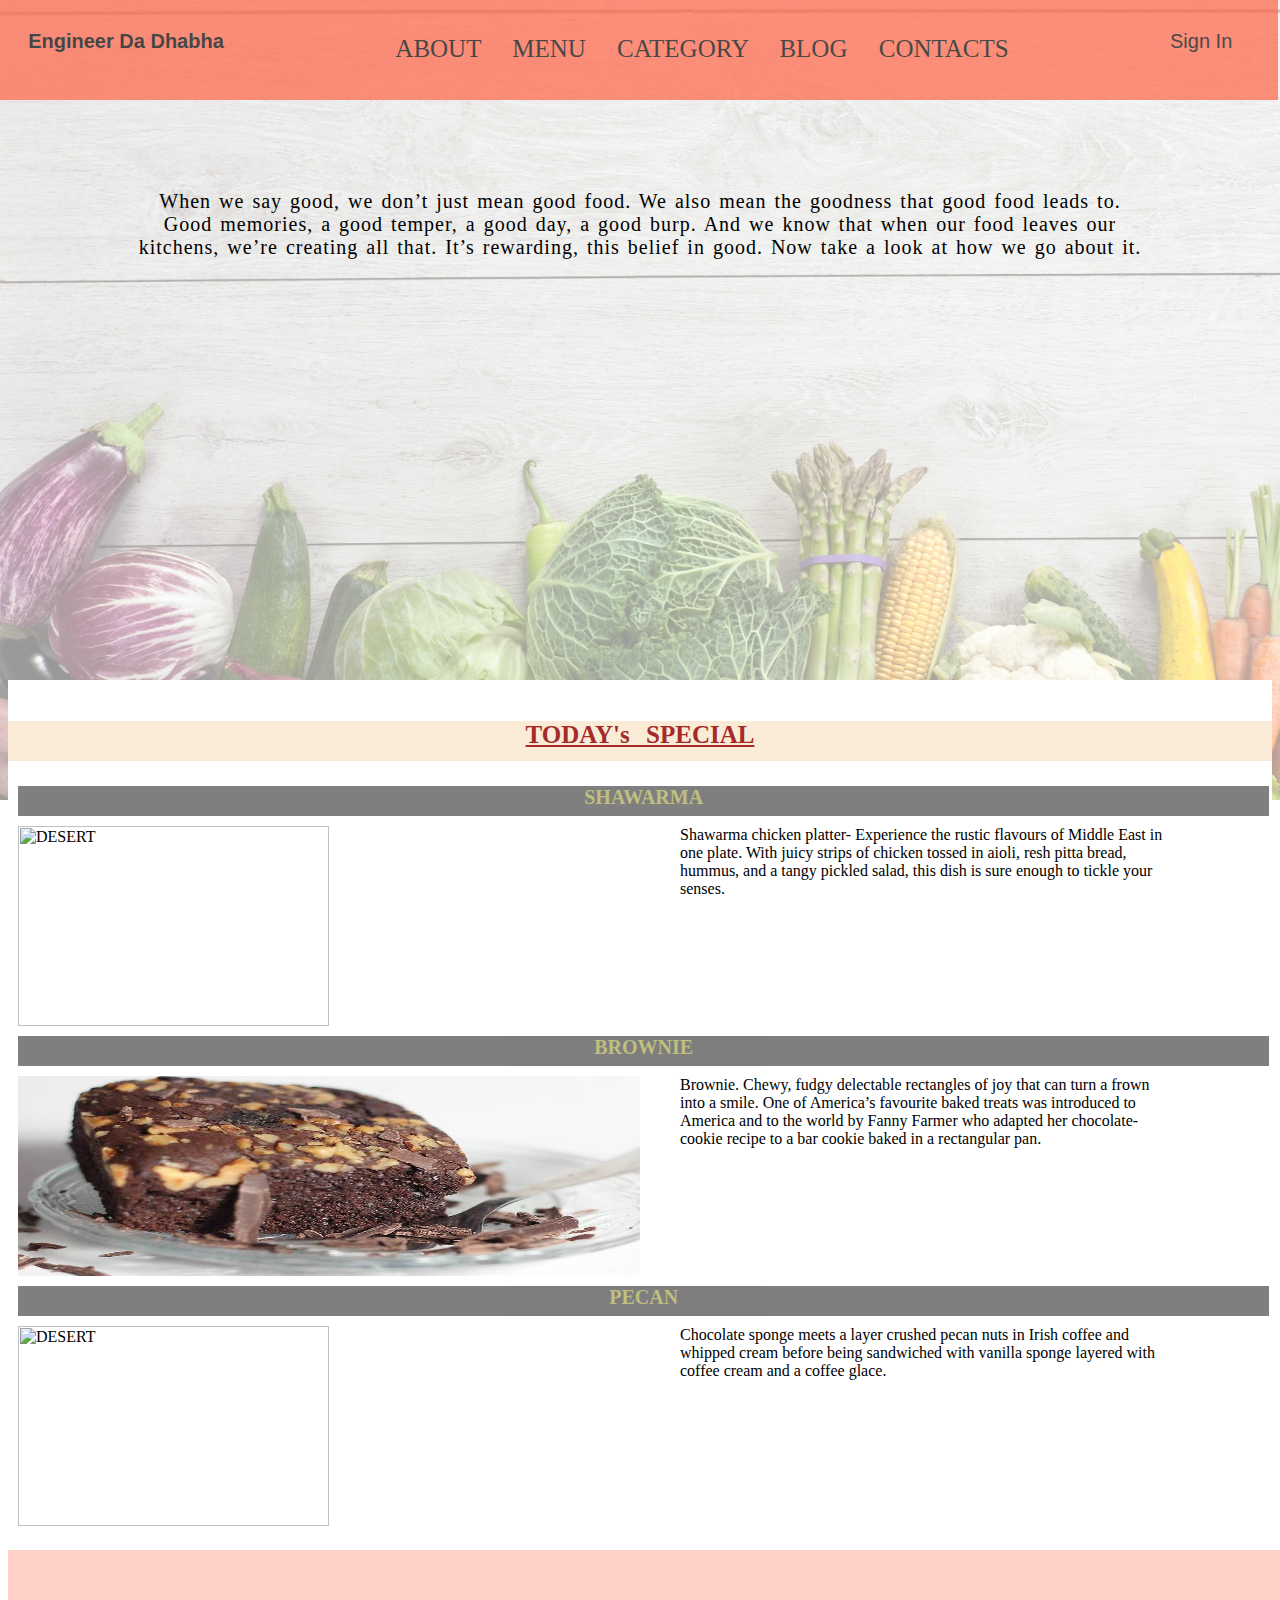
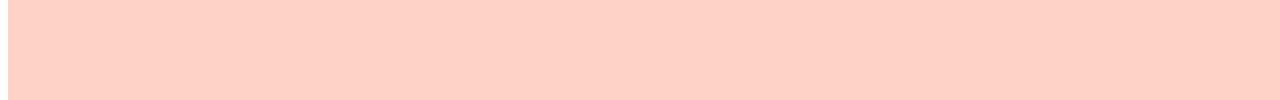
==== index.html @ 1e798621 "created responsive webpage" ====
<!DOCTYPE <!DOCTYPE html>
<html>
<head>
    <meta charset="utf-8" />
    <meta http-equiv="X-UA-Compatible" content="IE=edge">
    <title>Engg Da Dhabaa</title>
    <meta name="viewport" content="width=device-width, initial-scale=1">
    <link rel="stylesheet" type="text/css" media="screen" href="css/style.css" />
   
    
</head>

<body>
    <header class="header container">
        <div class="logo">
            <a><b>Engineer Da Dhabha</b></a>
        </div>
        <nav class="navbar">
            <a href="#home">ABOUT</a>
            <a href="#menu">MENU</a>
            <a href="#category">CATEGORY</a>
            <a href="#blog">BLOG</a>
            <a href="#contacts">CONTACTS</a>
           
        </nav>
        <div class="user">
                <a href="#">Sign In</a>
            </div>   
             
    </header>
    <section id="home">
        <content class="content bgimg">
                <p>
                        When we say good, we don’t just mean good food.
                         We also mean the goodness that good food leads to. Good memories, a good temper, a good day, a good burp.
                          And we know that when our food leaves our kitchens, we’re creating all that. 
                        It’s rewarding, this belief in good. Now take a look at how we go about it.
                </p>
            </content>        
    </section>
    <section id="menu">
        
            <dl class="menulist">
                <h3>TODAY's SPECIAL</h3>
                    <dt>SHAWARMA</dt>
                <div>
                    <img src="image/shawarma.jpg" alt="DESERT" class="responsive">
                
                    
                    <dd>Shawarma chicken platter- Experience the rustic flavours of Middle East in one plate. With juicy strips of chicken tossed in aioli, 
                        resh pitta bread, hummus, and a tangy pickled salad, this dish is sure enough to tickle your senses.
                    </dd>
                
            </div>
            <dt>BROWNIE</dt>
            <div>
                    
                    <img src="image/chocowalnut.jpg" alt="DESERT" class="responsive">
                
                    <dd>Brownie. Chewy, fudgy delectable rectangles of joy that can turn a frown into a smile. 
                        One of America’s favourite baked treats was introduced to America and 
                        to the world by Fanny Farmer who adapted her chocolate-cookie recipe to a bar cookie baked in a rectangular pan. 
                    </dd>
                
            </div>
            <dt>PECAN</dt>
            <div>
                    <img src="image/pecan.jpg" alt="DESERT" class="responsive">
                
                    <dd>Chocolate sponge meets a layer crushed pecan 
                        nuts in Irish coffee and whipped cream before being 
                        sandwiched with vanilla sponge layered with coffee cream and a coffee glace.
                    </dd>
                
            </div>
                                        
            </dl>
            <!---
             <iframe width="420" height="315"
                src="https://www.youtube.com/embed/tgbNymZ7vqY?controls=0">
            </iframe>
          --> 

    </section>
    <section id="category">

    </section>
    <section></section>
    <footer class="footer">

    </footer>
</body>
</html>
---- css/style.css ----
.header
{
        width:100%;
        height: 100px;
        background-color:tomato;
        color:black;
        font-family: Verdana, Geneva, Tahoma, sans-serif;
        font-size: 20px;
        display: flex;
        position: fixed;
        top: 0;
        margin-left:-10px;;
    
        text-align: center;
        opacity: 0.7;
        
        
        
}
.logo
{
    width:20%;
    height:50%;
    margin-left: 0px;
    margin-top: 30px;
}
.navbar
{
    width:70%;
    height: 50%;
    margin-right: 20px;
    margin-top: 35px;
    word-spacing: 25px;
    font:menu;
    font-size: 25px;
    font-family: 'Times New Roman', Times, serif;
    font-weight:200;
}
.user
{
    margin-top: 30px;
}
a{
    text-decoration: none;
    color: black;
}
#home
{
display: flex;
width: 100%;
height: 400px; 
margin-top: 130px;
}
.bgimg::before
{
    background-image:url("../image/bgfood.jpg");
    background-size: cover;
    content: "";
    display: block;
    position: absolute;
    top: 0;
    left: 0;
    width: 100%;
    height: 100%;
    z-index: -2;
    opacity: 0.4;
    margin-top: -100px;
}

.content
{
    
    width: 80%;
    height:80%;
    margin: auto;
    text-align: center;
    font: italic;
    font-family: 'Times New Roman', Times, serif;
    font-size: 20px;
    font-weight: 100;
    letter-spacing: 1px;
    word-spacing: 2px;
}
.vedio
{
    width:40%;
    height: 80%;
    margin:auto;
}
#menu
{
    display: flex;
    width: 100%;
    height:500px;
    background-color:white;
    margin-top:150px;
    
}
.menulist div{
   display:flex;
   margin: 0 10 10 10;
}
.menulist dd{
   width:40%;
   height:200px;
   font-size: 100%;
   font-family: 'Times New Roman', Times, serif;
   font-weight: 100;
}
.menulist dt{
   width: 99%;
   height:30px;
   background-color: black ;
   opacity: 0.5;
   color:olive;
   font-size: 20px;
   font-weight:bold;
   margin:10px;
   
   text-align: center;
}
h3{
   text-align:center;
   text-decoration-line: underline;
   background-color: antiquewhite;
   color: brown;
   font-size: 25px;
   font-weight: bolder;
   height:40px;
   word-spacing: 10px;
   
   
}
.responsive{
   width:50%;
   height: 200px
} 
.footer
{
   width: 100%;
   height:150px;
   background-color: tomato;
   opacity: 0.3;
   position: absolute;
   margin-top:370px ;
   
 }
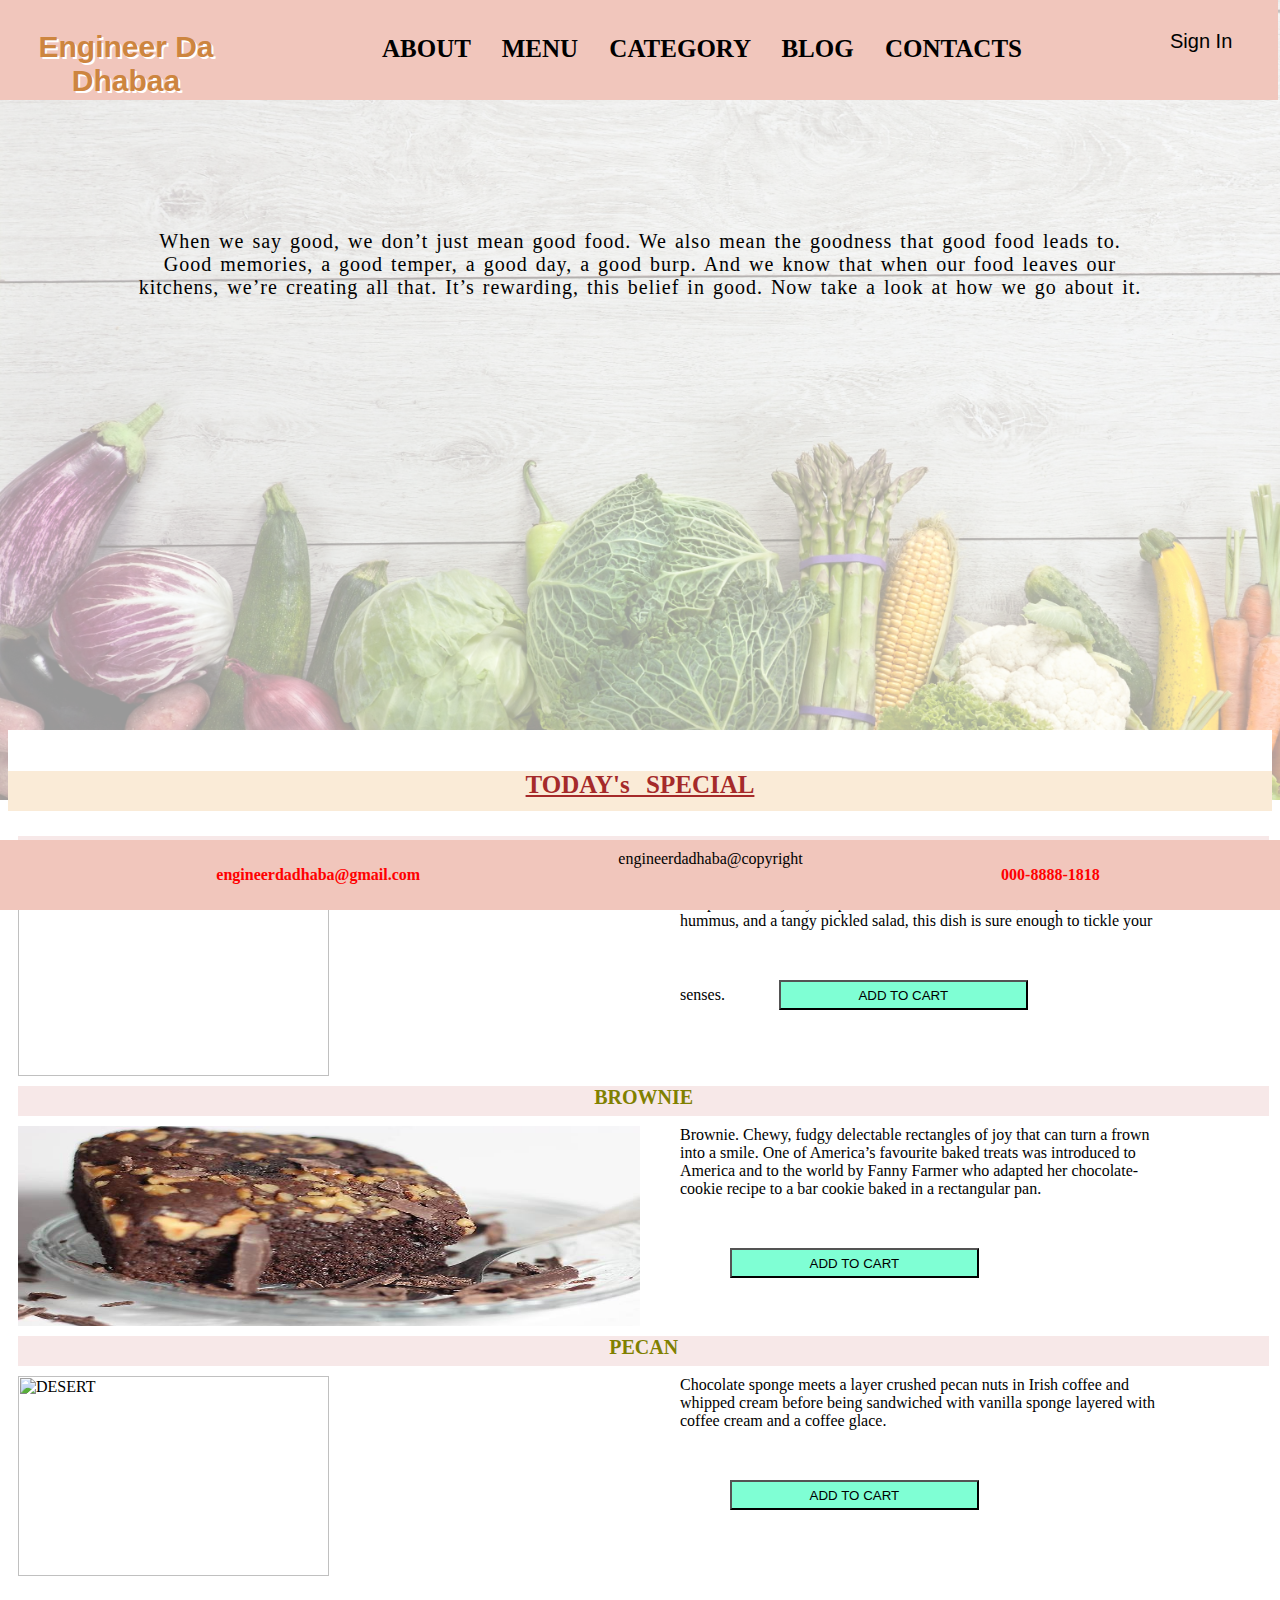
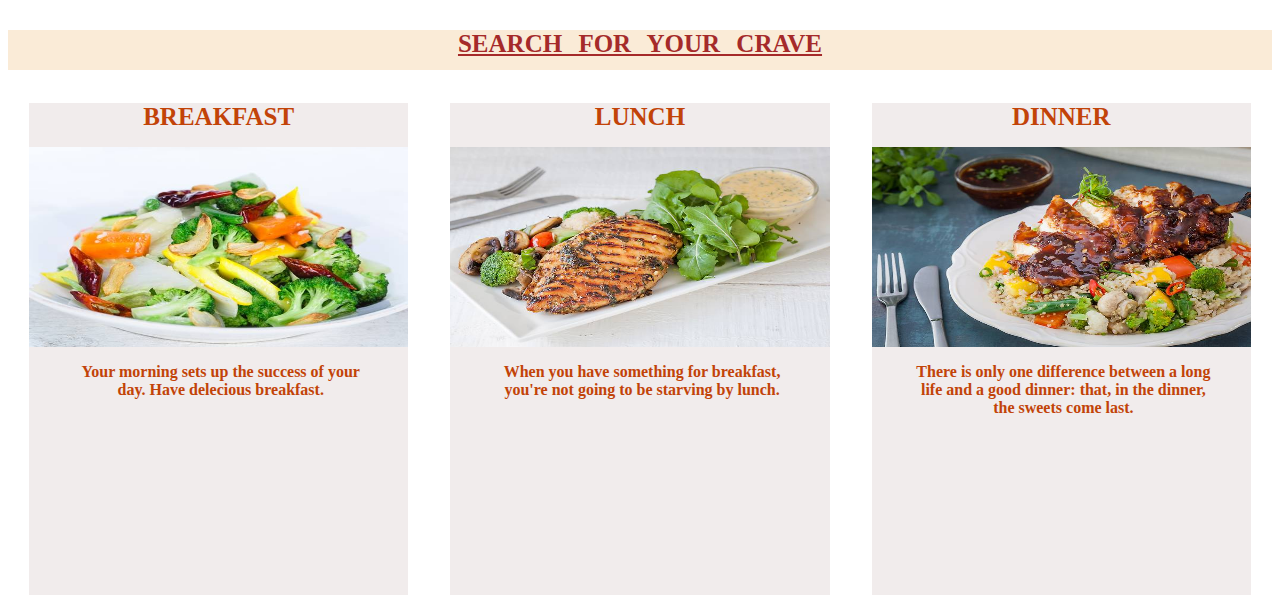
==== commit e465e2e2: "created responsive webpage" ====
--- a/index.html
+++ b/index.html
@@ -13,7 +13,7 @@
 <body>
     <header class="header container">
         <div class="logo">
-            <a><b>Engineer Da Dhabha</b></a>
+            <a><b>Engineer Da Dhabaa</b></a>
         </div>
         <nav class="navbar">
             <a href="#home">ABOUT</a>
@@ -35,6 +35,8 @@
                          We also mean the goodness that good food leads to. Good memories, a good temper, a good day, a good burp.
                           And we know that when our food leaves our kitchens, we’re creating all that. 
                         It’s rewarding, this belief in good. Now take a look at how we go about it.
+
+
                 </p>
             </content>        
     </section>
@@ -49,6 +51,7 @@
                     
                     <dd>Shawarma chicken platter- Experience the rustic flavours of Middle East in one plate. With juicy strips of chicken tossed in aioli, 
                         resh pitta bread, hummus, and a tangy pickled salad, this dish is sure enough to tickle your senses.
+                        <button type="button">ADD TO CART</button>
                     </dd>
                 
             </div>
@@ -60,6 +63,7 @@
                     <dd>Brownie. Chewy, fudgy delectable rectangles of joy that can turn a frown into a smile. 
                         One of America’s favourite baked treats was introduced to America and 
                         to the world by Fanny Farmer who adapted her chocolate-cookie recipe to a bar cookie baked in a rectangular pan. 
+                        <button type="button">ADD TO CART</button>
                     </dd>
                 
             </div>
@@ -70,6 +74,7 @@
                     <dd>Chocolate sponge meets a layer crushed pecan 
                         nuts in Irish coffee and whipped cream before being 
                         sandwiched with vanilla sponge layered with coffee cream and a coffee glace.
+                        <button type="button">ADD TO CART</button>
                     </dd>
                 
             </div>
@@ -82,12 +87,54 @@
           --> 
 
     </section>
-    <section id="category">
+    <section id="category" class="category">
+        <h4>
+            SEARCH FOR YOUR CRAVE
+        </h4>
+        <dl class="flex-container">
+            <div>
+                <dt class="bft">BREAKFAST
+                </dt>
+                <p>
+                    <img src="image/bft.jpg" alt="BREAKFAST" class="responsive">
 
+                    <dd>Your morning sets up the success of your day. 
+                        Have delecious breakfast.
+                        
+                    </dd>
+               </p>
+              </div>
+              <div>
+               
+                <dt class="lunch">LUNCH
+                </dt>
+                <p>
+                    <img src="image/lunch.jpg" class="responsive">
+                    <dd>
+                            When you have something for breakfast, you're not going to be starving by lunch.
+                    </dd>
+                </p>
+            </div>
+            <div>
+               
+                <dt class="dinner">DINNER 
+                </dt>
+                <p>
+                    <img src="image/dinner.jpg"class="responsive">
+                    <dd>
+                            There is only one difference between a long life and a good dinner: 
+                            that, in the dinner, the sweets come last. 
+
+                    </dd>
+            </p>
+            </div>
+        </dl>
     </section>
     <section></section>
-    <footer class="footer">
-
+    <footer class="footer contact">
+           <p>engineerdadhaba@gmail.com</p>
+            <span>engineerdadhaba@copyright</span>
+           <p>000-8888-1818</p>
     </footer>
 </body>
 </html>--- a/css/style.css
+++ b/css/style.css
@@ -3,7 +3,7 @@
 {
         width:100%;
         height: 100px;
-        background-color:tomato;
+        background-color: rgb(241, 198, 188);
         color:black;
         font-family: Verdana, Geneva, Tahoma, sans-serif;
         font-size: 20px;
@@ -13,10 +13,17 @@
         margin-left:-10px;;
     
         text-align: center;
-        opacity: 0.7;
-        
-        
-        
+        
+        
+        
+        
+}
+button{
+    background-color: aquamarine;
+    width:50%;
+    height:30px;
+    color:black;
+    margin:50px;
 }
 .logo
 {
@@ -33,9 +40,10 @@
     margin-top: 35px;
     word-spacing: 25px;
     font:menu;
+    
     font-size: 25px;
     font-family: 'Times New Roman', Times, serif;
-    font-weight:200;
+    font-weight:bolder;
 }
 .user
 {
@@ -50,7 +58,7 @@
 display: flex;
 width: 100%;
 height: 400px; 
-margin-top: 130px;
+margin-top: 170px;
 }
 .bgimg::before
 {
@@ -94,14 +102,14 @@
     width: 100%;
     height:500px;
     background-color:white;
-    margin-top:150px;
+    margin-top:160px;
     
 }
 .menulist div{
    display:flex;
    margin: 0 10 10 10;
 }
-.menulist dd{
+.menulist dd , .category dd{
    width:40%;
    height:200px;
    font-size: 100%;
@@ -111,8 +119,8 @@
 .menulist dt{
    width: 99%;
    height:30px;
-   background-color: black ;
-   opacity: 0.5;
+   background-color: rgb(247, 232, 232) ;
+  
    color:olive;
    font-size: 20px;
    font-weight:bold;
@@ -120,7 +128,7 @@
    
    text-align: center;
 }
-h3{
+h3,h4{
    text-align:center;
    text-decoration-line: underline;
    background-color: antiquewhite;
@@ -138,11 +146,75 @@
 } 
 .footer
 {
-   width: 100%;
-   height:150px;
-   background-color: tomato;
-   opacity: 0.3;
-   position: absolute;
-   margin-top:370px ;
-   
- }
+    width:100%;
+    height:50px;
+    bottom: -10;
+     position: fixed;
+    background-color: rgb(241, 198, 188);
+    padding: 10px 20px;
+    color:black;
+    margin-left:-10px;
+    
+}
+.category
+{
+    width:100%;
+    background-color: white;
+    height:400px;
+    margin-top: 400px;
+}
+.flex-container
+{
+    display:flex;
+    margin:auto;
+}
+.flex-container p{
+    display:flex;
+    direction:row-reverse;
+}
+.category div{
+    width:30%;
+    height:80%;
+    background-color: rgb(241, 236, 236);
+    margin:auto;
+}
+.category img{
+    margin-left:0;
+    width:100%;
+}
+.category dd{
+    width: 80%;
+    text-align: center;
+    color:rgb(194, 67, 8);
+    font-size:100%;
+    font-family: 'Times New Roman', Times, serif;
+    font-weight: bolder;
+}
+.lunch , .bft , .dinner {
+    font-family: 'Times New Roman', Times, serif;
+    color:rgb(194, 67, 8);
+    
+    font-weight: bold;
+    text-align: center;
+    font-size: 25px;
+    
+}
+.footer p{
+    
+    font-weight: bolder;
+    color:red;
+    margin:auto;
+}
+.contact{
+    display:flex;
+}
+span{
+    text-align: center;
+}
+.logo b{
+    text-shadow: 2px 2px #ffff;
+        color:peru;
+    font-family: Arial, Helvetica, sans-serif;
+    font-weight: bolder;
+    font-size: 30px;
+}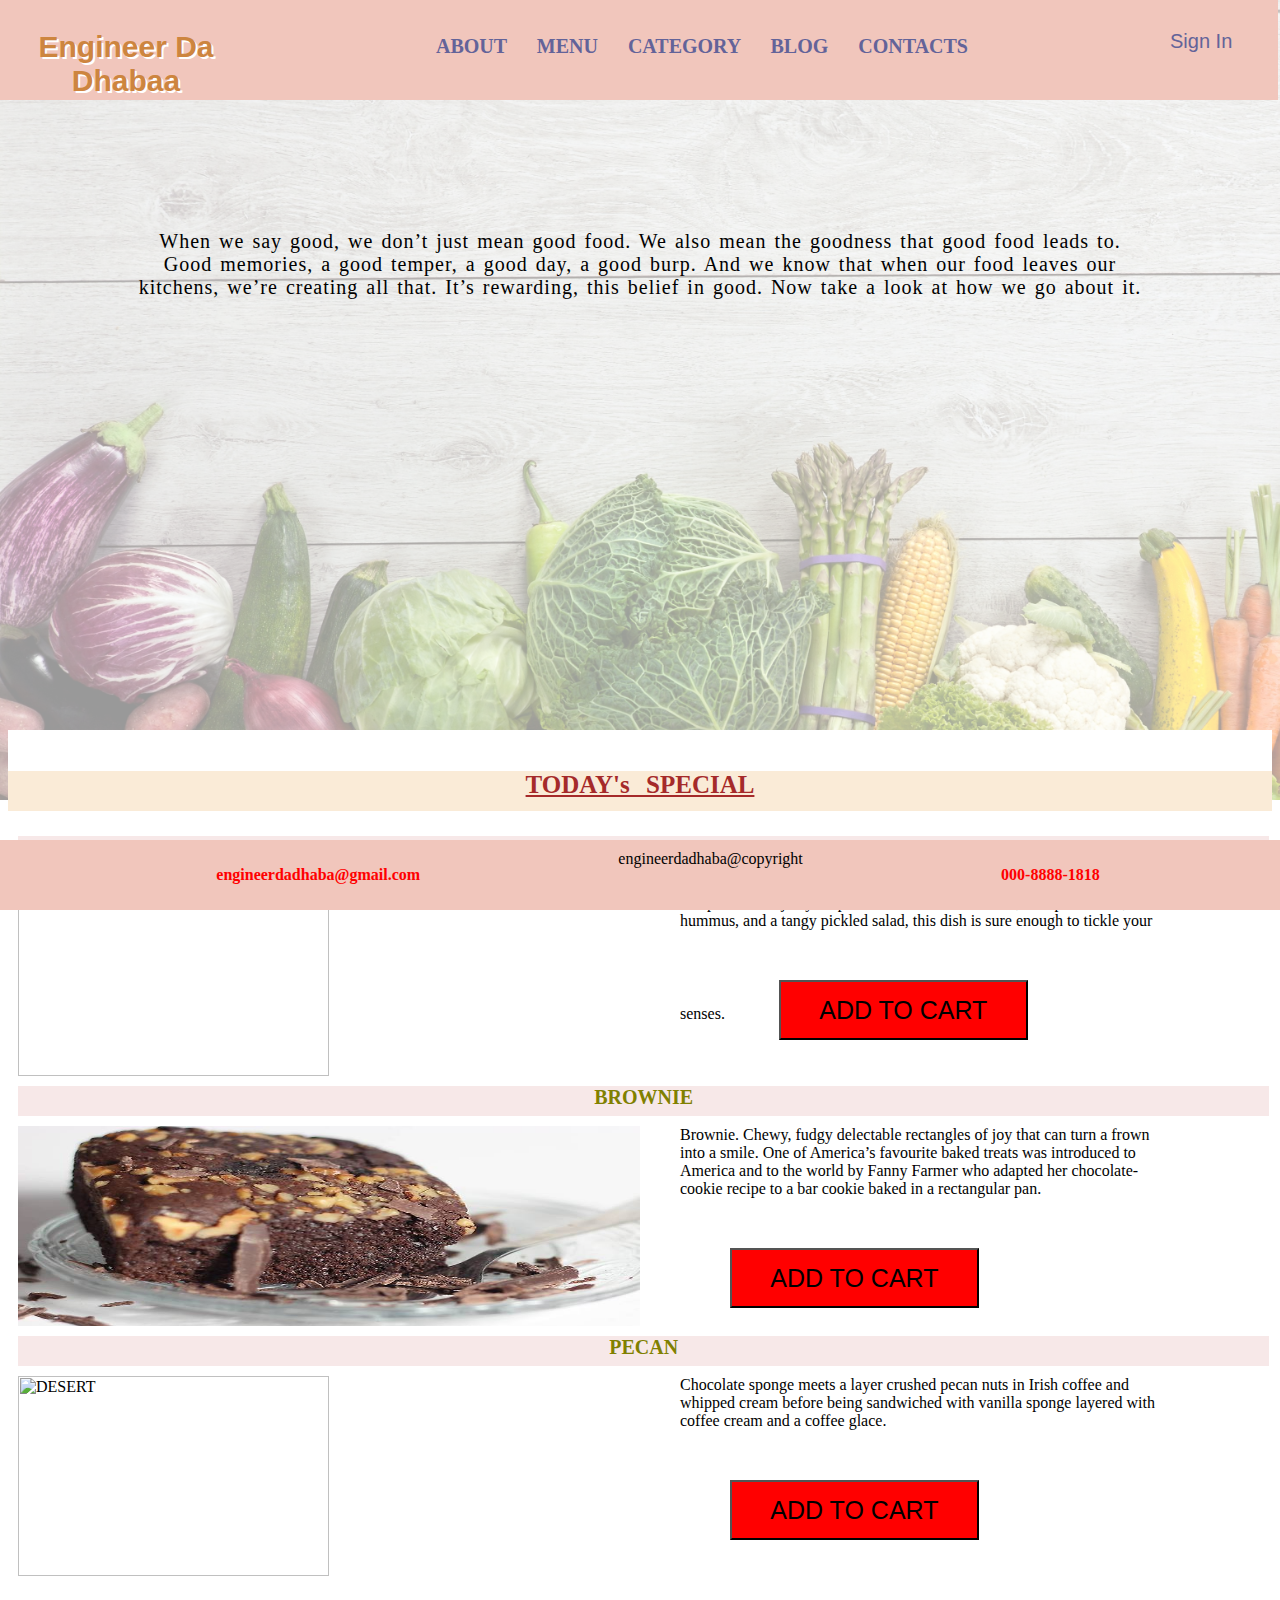
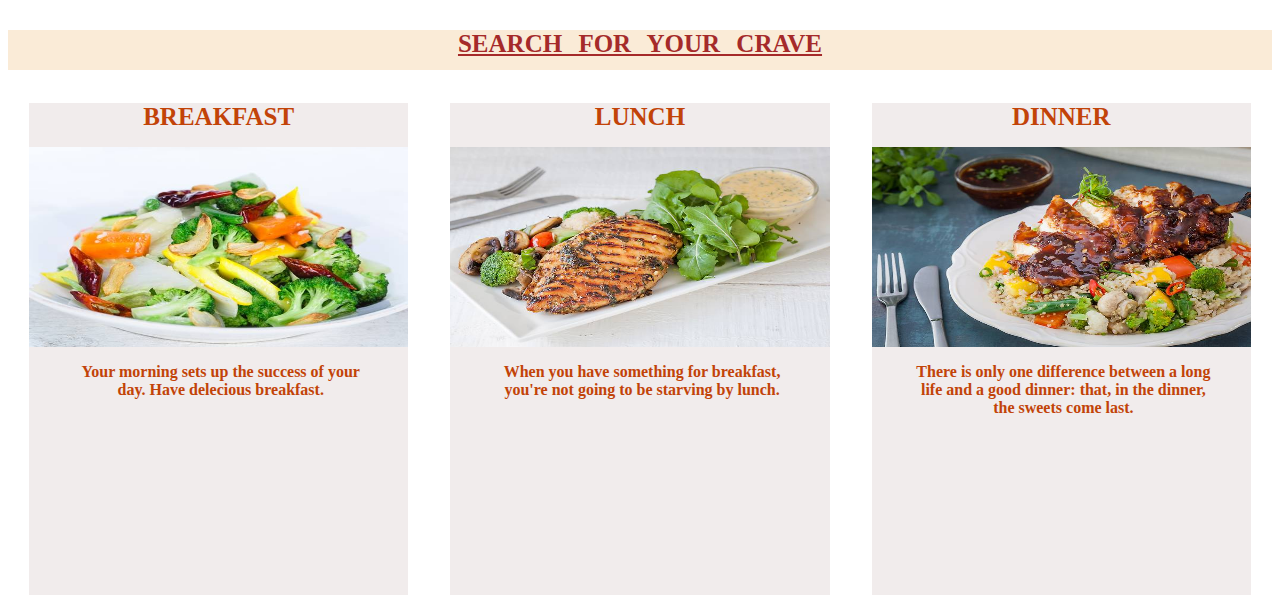
==== commit a0b7264e: "created responsive webpage" ====
--- a/index.html
+++ b/index.html
@@ -64,6 +64,7 @@
                         One of America’s favourite baked treats was introduced to America and 
                         to the world by Fanny Farmer who adapted her chocolate-cookie recipe to a bar cookie baked in a rectangular pan. 
                         <button type="button">ADD TO CART</button>
+                        
                     </dd>
                 
             </div>
--- a/css/style.css
+++ b/css/style.css
@@ -19,11 +19,12 @@
         
 }
 button{
-    background-color: aquamarine;
+    background-color: red;
     width:50%;
-    height:30px;
+    height:60px;
     color:black;
     margin:50px;
+    font-size: 25px;
 }
 .logo
 {
@@ -40,10 +41,9 @@
     margin-top: 35px;
     word-spacing: 25px;
     font:menu;
-    
-    font-size: 25px;
-    font-family: 'Times New Roman', Times, serif;
-    font-weight:bolder;
+    font-size: 20px;
+    font-family: 'Times New Roman', Times, serif;
+    font-weight:bold;
 }
 .user
 {
@@ -51,7 +51,11 @@
 }
 a{
     text-decoration: none;
-    color: black;
+    color:rgb(99, 99, 153);
+}
+a:hover
+{
+    opacity: 0.4;
 }
 #home
 {
